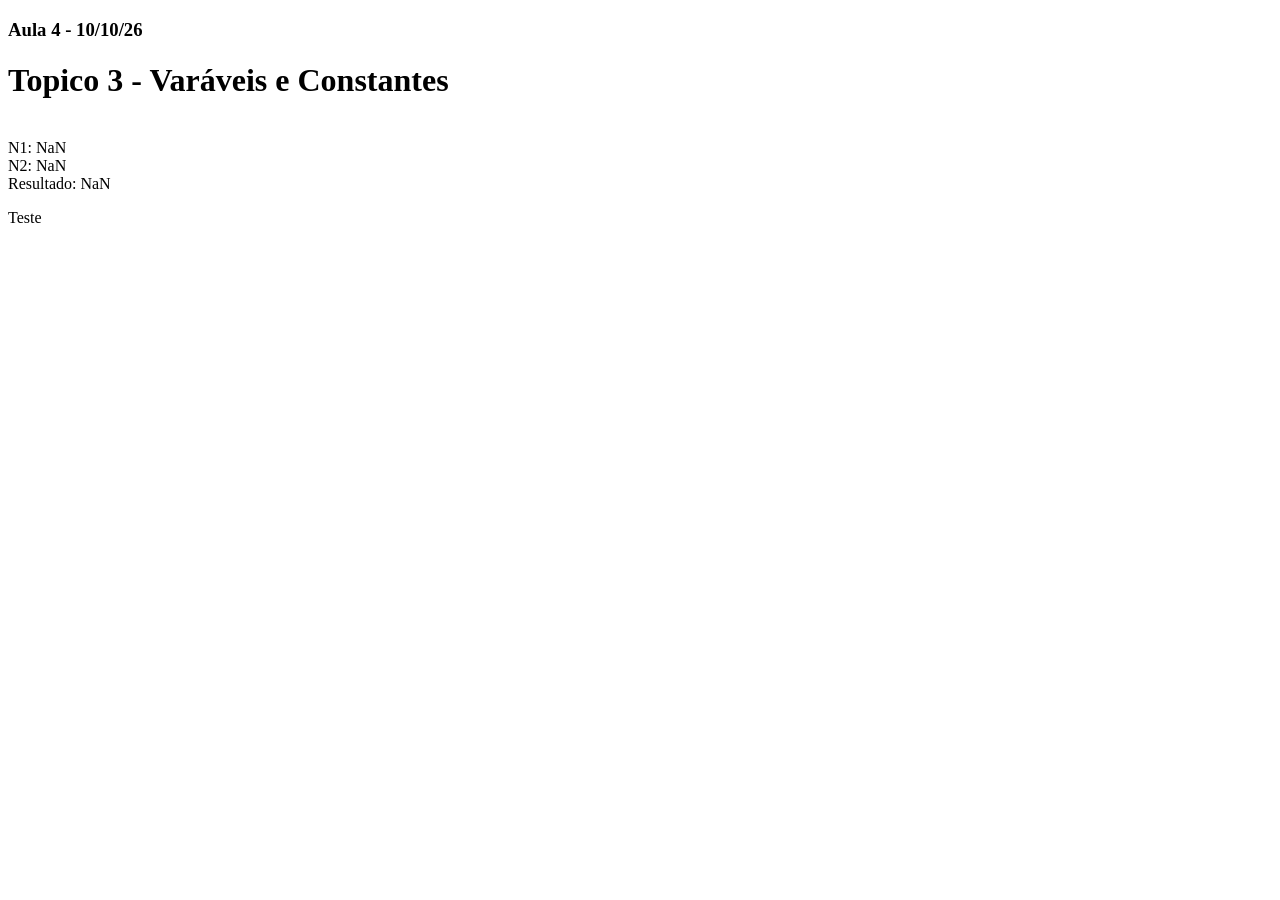
==== academico/FE-JS-3S-1M/4-variaveis/aula4.html @ cc59b5a6 "variaveis e constantes" ====
<!DOCTYPE html>
<html lang="pt-br">
<head>
    <meta charset="UTF-8">
    <meta name="viewport" content="width=device-width, initial-scale=1.0">
    <title>Aula 4</title>
</head>
<body>
    <h3>Aula 4 - 10/10/26</h3>
    <h1>Topico 3 - Varáveis e Constantes</h1>
    <div id="saida">Saida</div>
    <p class="teste">Teste</p>
    <script src="script1.js"></script>
</body>
</html>
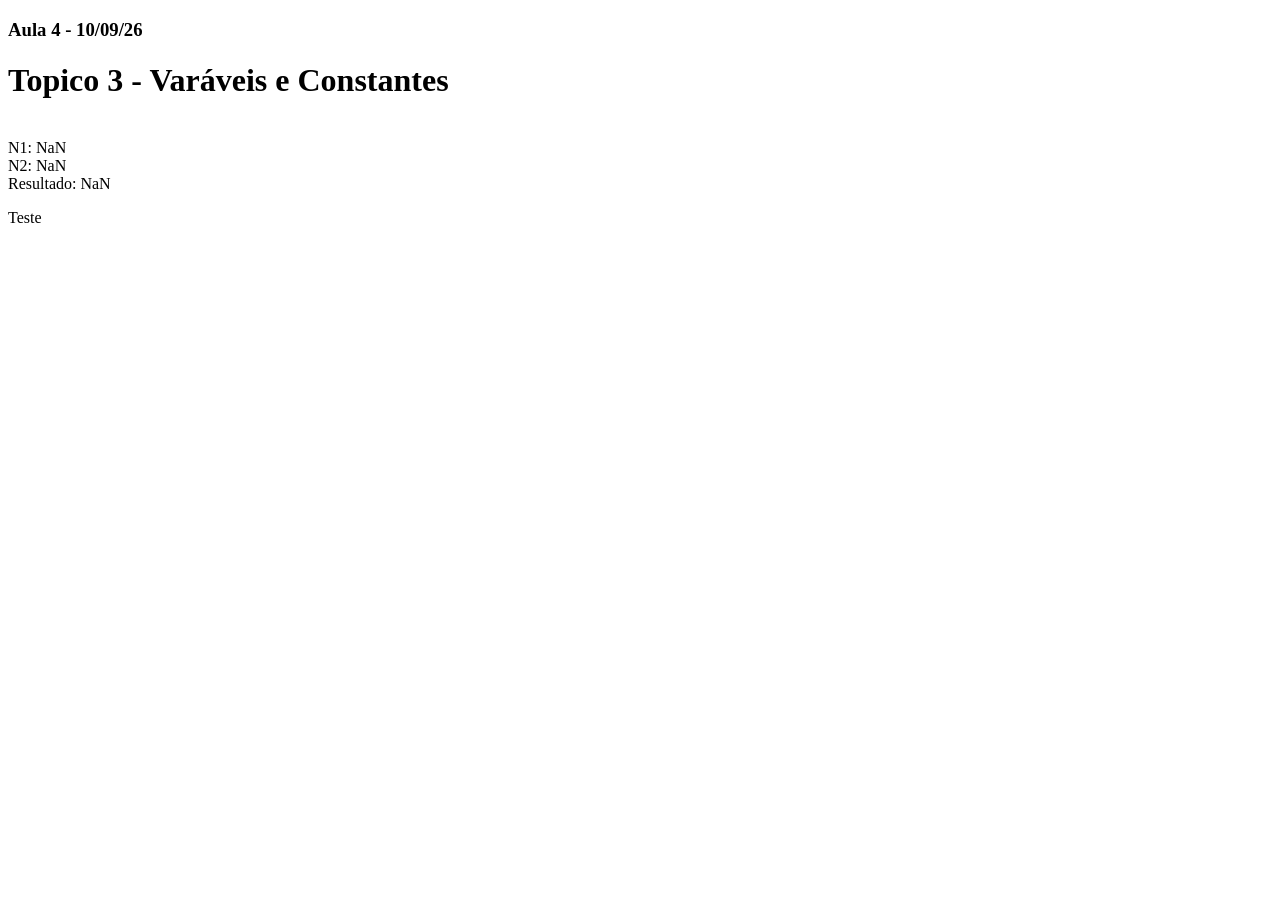
==== commit 8a0e3f7b: "variaveis e constantes" ====
--- a/academico/FE-JS-3S-1M/4-variaveis/aula4.html
+++ b/academico/FE-JS-3S-1M/4-variaveis/aula4.html
@@ -6,7 +6,7 @@
     <title>Aula 4</title>
 </head>
 <body>
-    <h3>Aula 4 - 10/10/26</h3>
+    <h3>Aula 4 - 10/09/26</h3>
     <h1>Topico 3 - Varáveis e Constantes</h1>
     <div id="saida">Saida</div>
     <p class="teste">Teste</p>
